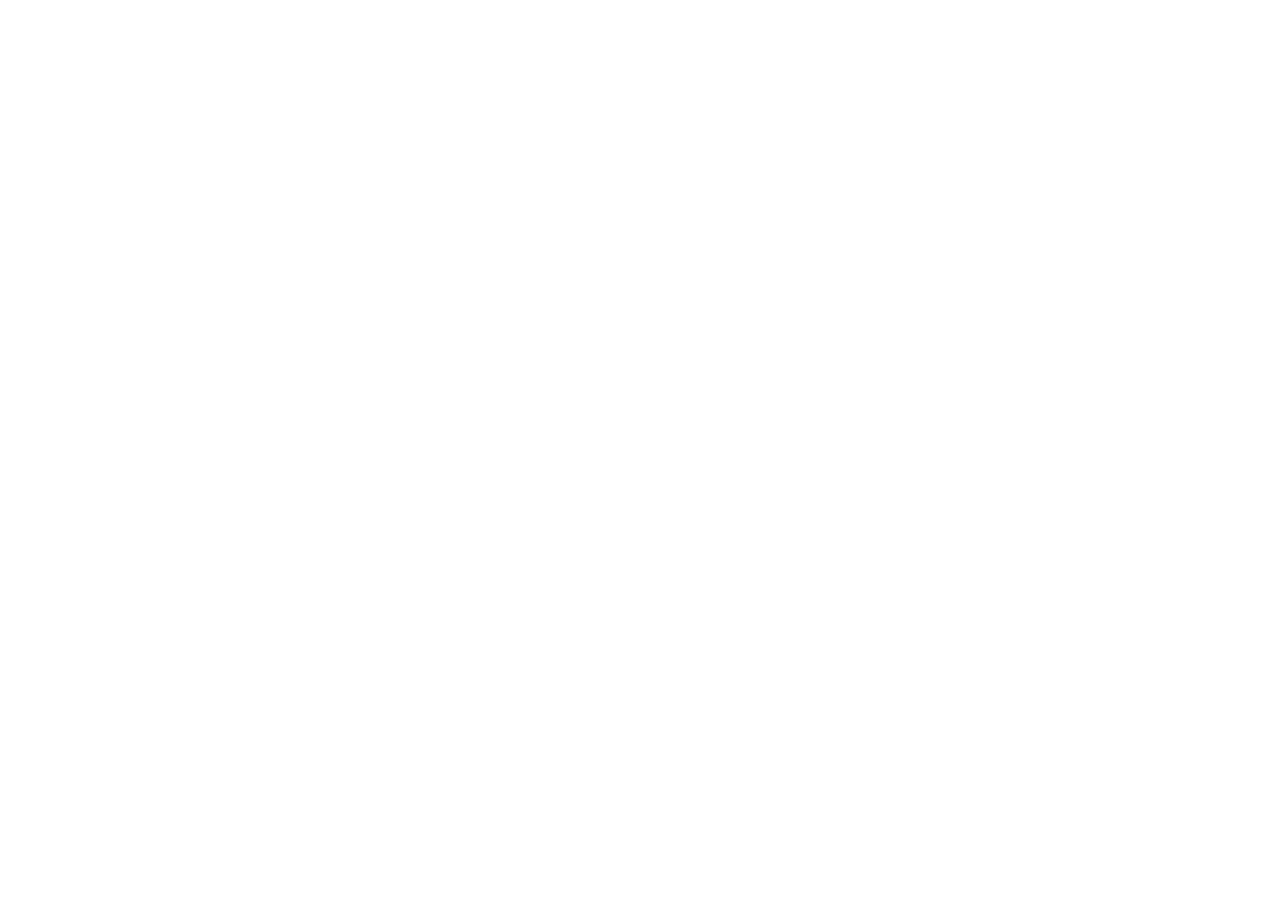
==== pagv02/index.html @ ffd913a5 "Add files via upload" ====
<!DOCTYPE html>
<html lang="pt-br">
  <head>
    <meta charset="utf-8">
    <meta name="viewport" content="width=device-width, initial-scale=1, shrink-to-fit=no">

    <link rel="stylesheet" href="https://stackpath.bootstrapcdn.com/bootstrap/4.1.3/css/bootstrap.min.css" integrity="sha384-MCw98/SFnGE8fJT3GXwEOngsV7Zt27NXFoaoApmYm81iuXoPkFOJwJ8ERdknLPMO" crossorigin="anonymous">
    
  
    <link href="https://fonts.googleapis.com/css2?family=Cabin:ital,wght@0,400;0,500;0,600;0,700;1,400;1,500;1,600;1,700&family=Dosis:wght@200;300;400;500;600;700;800&family=Oswald:wght@200;300;400;500;600;700&family=Signika:wght@300;400;500;600;700&display=swap" rel="stylesheet">

    <link rel="stylesheet" href="./assets/css/com.css">

    
    <!-- Título da Página -->
    <title>O Fim do Colesterol</title>
    <style>.items-center{align-items:center}.grid-cols-6{grid-template-columns: repeat(6, minmax(0, 1fr))}.grid-cols-5{ grid-template-columns: repeat(5, minmax(0, 1fr))}.grid-cols-4{grid-template-columns: repeat(4, minmax(0, 1fr))}.grid-cols-2{grid-template-columns: repeat(2, minmax(0, 1fr))}.grid-cols-3{grid-template-columns: repeat(3, minmax(0, 1fr))}.grid-cols-1{grid-template-columns: repeat(1, minmax(0, 1fr))}.grid{display:grid}.basis-1\/2{flex-basis:50%}.flex{display:flex}.gap-1{gap:4px}.gap-2{gap:8px}.gap-4{gap:16px}.gap-6{gap:24px}.gap-12{48px}.gap-24{gap:96px}.justify-center{justify-content:center}.basis-full{flex-basis:100%}html{scroll-behavior:smooth;-webkit-touch-callout:none;-webkit-user-select:none;-khtml-user-select:none;-moz-user-select:none;-ms-user-select:none;user-select:none;-webkit-tap-highlight-color:transparent}body,center,dd,del,div,dt,em,footer,h1,h2,h3,h4,h5,h6,i,iframe,img,p,q,s,small,span,strike,strong,sub,sup,table,tbody,td,tr,u{margin:-1px 0 0 0;padding:0;border:0;font-size:100%;font:inherit;vertical-align:baseline;font-family:Montserrat,sans-serif}.u{-moz-user-select:none;-webkit-user-select:none;cursor:default}table{border-collapse:collapse;border-spacing:0}body{line-height:1}body{background-color:#ffffff;overflow-x:hidden}iframe,img,svg{max-width:100%}h1,h1 b,h1 span,h2,h2 b,h2 span,h3,h3 b,h3 span{font-family:Montserrat,sans-serif}a{text-decoration:none;font-family:Montserrat,sans-serif}a.btn{font-family:Montserrat,sans-serif}em span.lg,em span.md,em span.sm{font-style:italic}@media (max-width:600px){.flex-large,.flex-small{margin-right:0!important;margin-bottom:16px}}.flexrow{display:flex;flex-direction:row;flex-wrap:wrap;align-items:center}.flex-large,.flex-small{flex-basis:100%}.flex-large:last-child,.flex-small:last-child{margin-right:0!important}@media (min-width:600px){.flex-small{flex:1;margin-bottom:0!important;padding-bottom:0!important}.flex-small.half{flex:0 0 calc(1 / 2 * 100%)}.flex-small.one-fifth{flex:0 0 calc(1 / 5 * 100%)}.flex-small.two-fifths{flex:0 0 calc(2 / 5 * 100%)}.flex-small.one-fourth{flex:0 0 calc(1 / 4 * 100%)}.flex-small.two-fourths{flex:0 0 calc(2 / 4 * 100%)}.flex-small.three-fourths{flex:0 0 calc(3 / 4 * 100%)}.flex-small.one-third{flex:0 0 calc(1 / 3 * 100%)}.flex-small.two-thirds{flex:0 0 calc(2 / 3 * 100%)}}@media (min-width:1000px){.flex-large{flex:1;margin-bottom:0}.flex-large.half{flex:0 0 calc(1 / 2 * 100%)}.flex-large.one-fifth{flex:0 0 calc(1 / 5 * 100%)}.flex-large.two-fifths{flex:0 0 calc(2 / 5 * 100%)}.flex-large.one-fourth,.flex-large.two-fourths{flex:0 0 calc(1 / 4 * 100%)}.flex-large.three-fourths{flex:0 0 calc(3 / 4 * 100%)}.flex-large.one-third{flex:0 0 calc(1 / 3 * 100%)}.flex-large.two-thirds{flex:0 0 calc(2 / 3 * 100%)}}@media (min-width:640px){.sm\:gap-1{gap:6px}.sm\:gap-2{gap:12px!important}.sm\:gap-4{gap:24px}.sm\:gap-6{gap:32px}.sm\:gap-12{gap:64px}.sm\:gap-24{gap:128px}.sm\:grid-cols-6{grid-template-columns:repeat(6,minmax(0,1fr))}.sm\:grid-cols-5{grid-template-columns:repeat(5,minmax(0,1fr))}.sm\:grid-cols-4{grid-template-columns:repeat(4,minmax(0,1fr))}.sm\:grid-cols-2{grid-template-columns:repeat(2,minmax(0,1fr))}.sm\:grid-cols-3{grid-template-columns:repeat(3,minmax(0,1fr))}.sm\:grid-cols-1{grid-template-columns:repeat(1,minmax(0,1fr))}}</style>
<script async src="js/fbevents.js"></script><script src="js/player.js" async></script></head>
<body>
<style>
.vlSQbN7751597 {display: none}
@media (max-width: 640px) {
html {overflow-x:hidden}
}
</style>
<style>.pulsing { animation-name: pulsing; animation-duration: 1s; animation-timing-function: ease-out; animation-iteration-count: infinite; } @keyframes pulsing { 0% { box-shadow: 0 0 0 0 #00dd00e1 } 80% { box-shadow: 0 0 0 12px #00ff1700 } }</style>
<div class="division-1660141853915__wrapper">
<style>
#division-1660141853915 {
position: relative;
padding: 1vh 20vw 1vh 20vw;
background-color: #0e8a0e;
}
@media (max-width:1200px) {
#division-1660141853915 {
padding: 0.75vh 15vw 0.75vh 15vw;
}
}
@media (max-width:600px) {
#division-1660141853915 {
padding: 0.75vh 0.75vw 0.75vh 0.75vw;
}
}
</style>
<div id="division-1660141853915" class="FlCQLH7348556">
<div class="headline-1660141877348JxPPzg">
<style>
.headline-1660141877348JxPPzg-element h1 {
font-size: 1.32vw;
text-align: center;
padding-top: 2vh;
padding-bottom: 2vh;
color: #ffffff;
line-height: 1.1;
font-weight: 500;
false
}
@media (max-width: 1200px) {
.headline-1660141877348JxPPzg-element h1 {
font-size: 1.80vw;
padding-top: 1.5vh;
padding-bottom: 1.5vh;
}
}
@media (max-width: 640px) {
.headline-1660141877348JxPPzg-element h1 {
font-size: 4.00vw;
padding-top: 1.5vh;
padding-bottom: 1.5vh;
text-align: center;
}
}
</style>
<div class="headline-1660141877348JxPPzg-element headline">
<h1>
Hoje, <span class="lg">sábado, 7 de janeiro de 2023</span> é o último dia para ver esse vídeo
</h1>
</div>
</div>
</div>
</div>
<div class="division-1658581343653__wrapper">
<style>
#division-1658581343653 {
position: relative;
padding: 3vh 20vw 1vh 20vw;
background-color: #0d0d0d;
}
@media (max-width:1200px) {
#division-1658581343653 {
padding: 2.25vh 15vw 0.75vh 15vw;
}
}
@media (max-width:600px) {
#division-1658581343653 {
padding: 1.5vh 0.75vw 0.75vh 0.75vw;
}
}
</style>
<div id="division-1658581343653" class="HIIzzF7348557">
<div class="headline-1658581343654lMpslJ">
<style>
.headline-1658581343654lMpslJ-element h1 {
font-size: 2.64vw;
text-align: center;
padding-top: 2vh;
padding-bottom: 4vh;
color: #ffffff;
line-height: 1.1;
font-weight: 400;
false
}
@media (max-width: 1200px) {
.headline-1658581343654lMpslJ-element h1 {
font-size: 4.00vw;
padding-top: 1.5vh;
padding-bottom: 3vh;
}
}
@media (max-width: 640px) {
.headline-1658581343654lMpslJ-element h1 {
font-size: 5.60vw;
padding-top: 1.5vh;
padding-bottom: 3vh;
text-align: center;
}
}
</style>
<div class="headline-1658581343654lMpslJ-element headline">
<h1>
DESCUBRA O MÉTODO DO <span style="color:#00dd00"><b>CAFÉ GREGO</b></span> QUE ESTÁ ACABANDO COM A <span style="color:#00dd00"><b>ENXAQUECA EM POUCOS MINUTOS</b></span>
</h1>
</div>
</div>
<style>
.video-1658581462028Iuugbk {
border: none;
box-shadow: 0 0 12px 6px rgba(38, 255, 0, 0.15);
border-radius: 0;
}
video.smartplayer-video {
border-radius: -4px !important;
}
</style>
<div class="video-1658581462028Iuugbk">
<div id="vid_63b9bd46bf78e2000a642459" style="position:relative;width:100%;padding: 56.25% 0 0;"><img id="thumb_63b9bd46bf78e2000a642459" src="images/thumbnail.jpg" style="position:absolute;top:0;left:0;width:100%;height:100%;object-fit:cover;display:block;"><div id="backdrop_63b9bd46bf78e2000a642459" style="position:absolute;top:0;width:100%;height:100%;-webkit-backdrop-filter:blur(5px);backdrop-filter:blur(5px);"></div></div><script type="text/javascript" id="scr_63b9bd46bf78e2000a642459">var s=document.createElement("script");s.src="https://scripts.converteai.net/0d23371c-271a-4ebf-8ad4-8cf6e4aae86b/players/63b9bd46bf78e2000a642459/player.js",s.async=!0,document.head.appendChild(s);</script>
</div>
<div class="description-16601419878686obxpN">
<style>
.description-16601419878686obxpN-element h3 {
font-size: 1.32vw;
text-align: center;
padding-top: 3vh;
padding-bottom: 2vh;
color: #ffffff;
line-height: 1.1;
font-weight: 400;
false
}
@media (max-width: 1200px) {
.description-16601419878686obxpN-element h3 {
font-size: 1.80vw;
padding-top: 2.25vh;
padding-bottom: 1.5vh;
}
}
@media (max-width: 640px) {
.description-16601419878686obxpN-element h3 {
font-size: 4.00vw;
padding-top: 2.25vh;
padding-bottom: 1.5vh;
text-align: center;
}
}
</style>
<div class="description-16601419878686obxpN-element ">
<h3>
<span class="xl"></span> pessoas estão assistindo esse vídeo com você
</h3>
</div>
</div>
<div class="button-16585815444510czNJj vlSQbN7751597">
<style>
.pulsing_16585815444510czNJj {
animation-name: pulsing_16585815444510czNJj;
animation-duration: 1s;
animation-timing-function: ease-out;
animation-iteration-count: infinite;
}
@keyframes pulsing_16585815444510czNJj {
0% {
box-shadow: 0 0 0 0 #00dd00e1
}
80% {
box-shadow: 0 0 0 12px #00dd0000
}
}
a.button-16585815444510czNJj-element {
background-color: #00dd00;
border-radius: 16px;
border: none;
color: #ffffff;
padding: 16px 32px 16px 32px;
font-weight: 600;
display: block;
width: fit-content;
text-align: center;
margin: 4vh auto 2vh auto;
font-size: 1.49vw;
box-sizing: border-box;
max-width: 100%;
}
@media (max-width: 1200px) {
a.button-16585815444510czNJj-element {
font-size: 1.69vw;
margin: 2.64vh auto 1.5vh auto
}
}
@media (max-width: 640px) {
a.button-16585815444510czNJj-element {
font-size: 3.94vw;
margin: 2vh auto 1vh auto
}
}
</style>
<a href="https://pay.kiwify.com.br/khrtekE" target="_self" class="btn button-16585815444510czNJj-element pulsing_16585815444510czNJj">
COMPRE AGORA!
</a>
</div>
</div>
</div>
<div class="division-yBeqqM3104098__wrapper">
<style>
#division-yBeqqM3104098 {
position: relative;
padding: 5vh 20vw 5vh 20vw;
background-color: #0d0d0d;
}
@media (max-width:1200px) {
#division-yBeqqM3104098 {
padding: 3.75vh 15vw 3.75vh 15vw;
}
}
@media (max-width:600px) {
#division-yBeqqM3104098 {
padding: 3.75vh 1.5vw 3.75vh 1.5vw;
}
}
</style>
<div id="division-yBeqqM3104098" class="EMoYlv7348558">
<div class="footer-pBmpic3094525">
<style>
.footer-pBmpic3094525-element {
text-align: center;
font-size: 1.20vw;
color: #ffffff;
}
.footer-pBmpic3094525-element a {
padding: 0 !important;
color: #ffffff !important;
}
@media (max-width:1200px) {
.footer-pBmpic3094525-element {
text-align: center;
font-size: 1.95vw;
color: #ffffff;
}
}
@media (max-width:640px) {
.footer-pBmpic3094525-element {
text-align: center;
font-size: 3.30vw;
color: #ffffff;
}
}
</style>
<footer class="footer-pBmpic3094525-element">
<p><strong>Copyright 2022 – PVS ®</strong></p>
<p style="margin-top:4px;">Todos os Direitos Reservados</p>
<div style="display:flex;align-items:center;justify-content:center;margin-top:24px;">
<a id="t" style="margin-right:12px" href="https://bemestarcomsaude.online//termos" target="_blank">
Termos de Uso
</a> <span style="margin-right:12px">·</span>
<a id="p" href="https://bemestarcomsaude.online//privacidade" target="_blank">
Privacidade
</a>
</div>
<p style="margin-top:24px;">
</p>
<script>
          const pr = window.location.href + "/privacidade",
            te = window.location.href + "/termos";
            document.getElementById("p").setAttribute("href", pr), document.getElementById("t").setAttribute("href", te);
</script>
</footer></div>
</div>
</div>
<!-- Meta Pixel Code -->
<script>
!function(f,b,e,v,n,t,s)
{if(f.fbq)return;n=f.fbq=function(){n.callMethod?
n.callMethod.apply(n,arguments):n.queue.push(arguments)};
if(!f._fbq)f._fbq=n;n.push=n;n.loaded=!0;n.version='2.0';
n.queue=[];t=b.createElement(e);t.async=!0;
t.src=v;s=b.getElementsByTagName(e)[0];
s.parentNode.insertBefore(t,s)}(window, document,'script',
'https://connect.facebook.net/en_US/fbevents.js');
fbq('init', '1520621515016413');
fbq('track', 'PageView');
</script>
<noscript><img height="1" width="1" style="display:none" src="https://www.facebook.com/tr?id=1520621515016413&amp;ev=PageView&amp;noscript=1"></noscript>
<!-- End Meta Pixel Code -->
<script src="js/vlSQbN7751597.js" charset="utf-8"></script>

</body></html>
---- pagv02/assets/css/com.css ----
@media (max-width: 768px) {
  .video-player {
    width: 100%;
    background: 0 0;
    
  }
  .video-player iframe {
    width: 100%;
    height: 100%;
    top: 0;
    margin: auto;

  }
  #frame {
    width: 100%;
    height: 100%;
    top: 0;
    margin: auto;
  }

  }
}

* {
  font-family: Comic Sans MS, sans-serif;

}

body {
  font-size: 15px;
  
}

.fb-comments {
  border: 1px solid #e9ebee;
  border-radius: 3px;
  padding: 0 15px;
  padding-bottom: 15px;
  margin: auto;
  position: relative;
  color: #4267b2;
}

.fb-comments-header {
  padding: 15px 0;
  border-bottom: 1px solid #e9ebee;
}

.fb-comments-header span {
  color: #000;
  font-weight: 700;
  font-size: 0.9em;
}

.fb-comments-comment {
  border: none;
  padding: 0;
  margin: 10px 0;
  width: 100%;
}

.fb-comments-reply-wrapper {
  margin-left: 60px;
  border-left: 1px dotted #e9ebee;
  padding-left: 5px;
}

tr,
td {
  border: none;
  margin: 0;
}

td {
  padding: 2.5px;
}

tr {
  padding: 2.5px 0;
}

.fb-comments-comment-img {
  vertical-align: top;
  width: 48px;
  padding-right: 5px;
}

.fb-comments-comment-img img {
  max-width: 48px;
  border-radius: 25px;
}

.fb-comments-comment-name {
  font-size: 0.85em;
}

.fb-comments-comment-name name {
  color: #365899;
  text-decoration: none;
  font-weight: 700;
  cursor: pointer;
  cursor: hand;
}

.fb-comments-comment-name name:hover {
  text-decoration: underline;
}

.fb-comments-comment-name occupation {
  color: #90949c;
}

.fb-comments-comment-text {
  font-size: 0.9em;
  color: #000;
  border-radius: 21px;
  background-color: #eaebef;
  padding: 10px 20px;
}

.fb-comments-comment-actions like,
.fb-comments-comment-actions reply {
  font-size: 0.75em;
  color: #4267b2;
  text-decoration: none;
  cursor: pointer;
  cursor: hand;
}

.fb-comments-comment-actions like.liked {
  color: #90949c;
}

.fb-comments-comment-actions like:hover,
.fb-comments-comment-actions reply:hover {
  text-decoration: underline;
}

.fb-comments-comment-actions likes {
  font-size: 13px;
  background: url(https://cloudcode.site/likes.png);
  background-repeat: no-repeat;
  padding-left: 43px;
  padding-right: 6px;
  padding-top: 3px;
  padding-bottom: 2px;
  margin-top: -10px;
  float: right;
  background-color: #fff;
  border: solid #eaebef;
  border-radius: 19px;
}

.fb-comments-comment-actions date {
  font-size: 0.75em;
  color: #90949c;
  text-decoration: none;
  cursor: pointer;
  cursor: hand;
}

.fb-comments-comment-actions date:hover {
  text-decoration: underline;
}

.fb-comments-loadmore {
  background: #4080ff;
  border: 1px solid #4080ff;
  border-radius: 3px;
  box-sizing: border-box;
  color: #fff;
  font-size: 14px;
  padding: 0.875em;
  text-shadow: none;
  width: 100%;
  font-weight: 700;
  cursor: hand;
  cursor: pointer;
}

.fb-reply-input {
  border: 1px solid lightgrey;
  border-radius: 3px;
  width: 100%;
  padding: 5px 7.5px;
  font-size: 0.75em;
  color: #000;
  outline: none;
}

.fb-reply-input:hover,
.fb-reply-button:hover {
  outline: none;
}

.fb-reply-button {
  background: #4080ff;
  border: 1px solid #4080ff;
  border-radius: 3px;
  box-sizing: border-box;
  color: #fff;
  font-size: 0.75em;
  padding: 5px 7.5px;
  text-shadow: none;
  width: 100%;
  font-weight: 700;
  cursor: hand;
  cursor: pointer;
  outline: none;
}

.bbtn {
  width: 100%;
  max-width: 449px;
}

@media (max-width: 768px) {
  .video-player {
    margin-top: 0 !important;
  }
}

.a-btn {
      text-decoration: none;
      -webkit-font-smoothing: antialiased;
      margin: 0;
      border: 0; 
      font: inherit; 
      vertical-align: baseline;
      color: #262322; 
      outline: 0; 
      line-height: 1; 
      text-align: center; 
      position:relative!important; display: inline-block!important;
      top: 30px;
      border-style: solid; 
      width: 60%; padding-left: 0!important; padding-right: 0!important; 
      margin-bottom: 10px; 
      padding: 15px 44px; border-color: #262322; border-width: 0px; 
      border-radius: 1000px; 
      background: linear-gradient(to bottom, #ed704a 40%, #c24e2b 100%); 
      box-shadow: 0px 1px 1px 0px rgba(0,0,0,0.5); 
      text-decoration: none!important;
    }
    .span-btn {
      text-decoration: none;
      -webkit-font-smoothing: antialiased; 
      text-align: center;
      margin: 0; 
      border: 0; 
      font: inherit;
      vertical-align: baseline;
      display: block; 
      position: relative; 
      z-index: 1; 
      padding: 0 15px; 
      white-space: normal; 
      font-size: 40px;
      color: #ffffff; 
      font-family: Swis721 BlkCn BT; 
      font-weight: bold; 
      
      
      text-decoration: none;
    }
    .my-5{
      position: relative;
      left: 15px;
      top: 330px;
    }
    .text-white {
     position: relative;
     left: 35px;
     top: 145px;
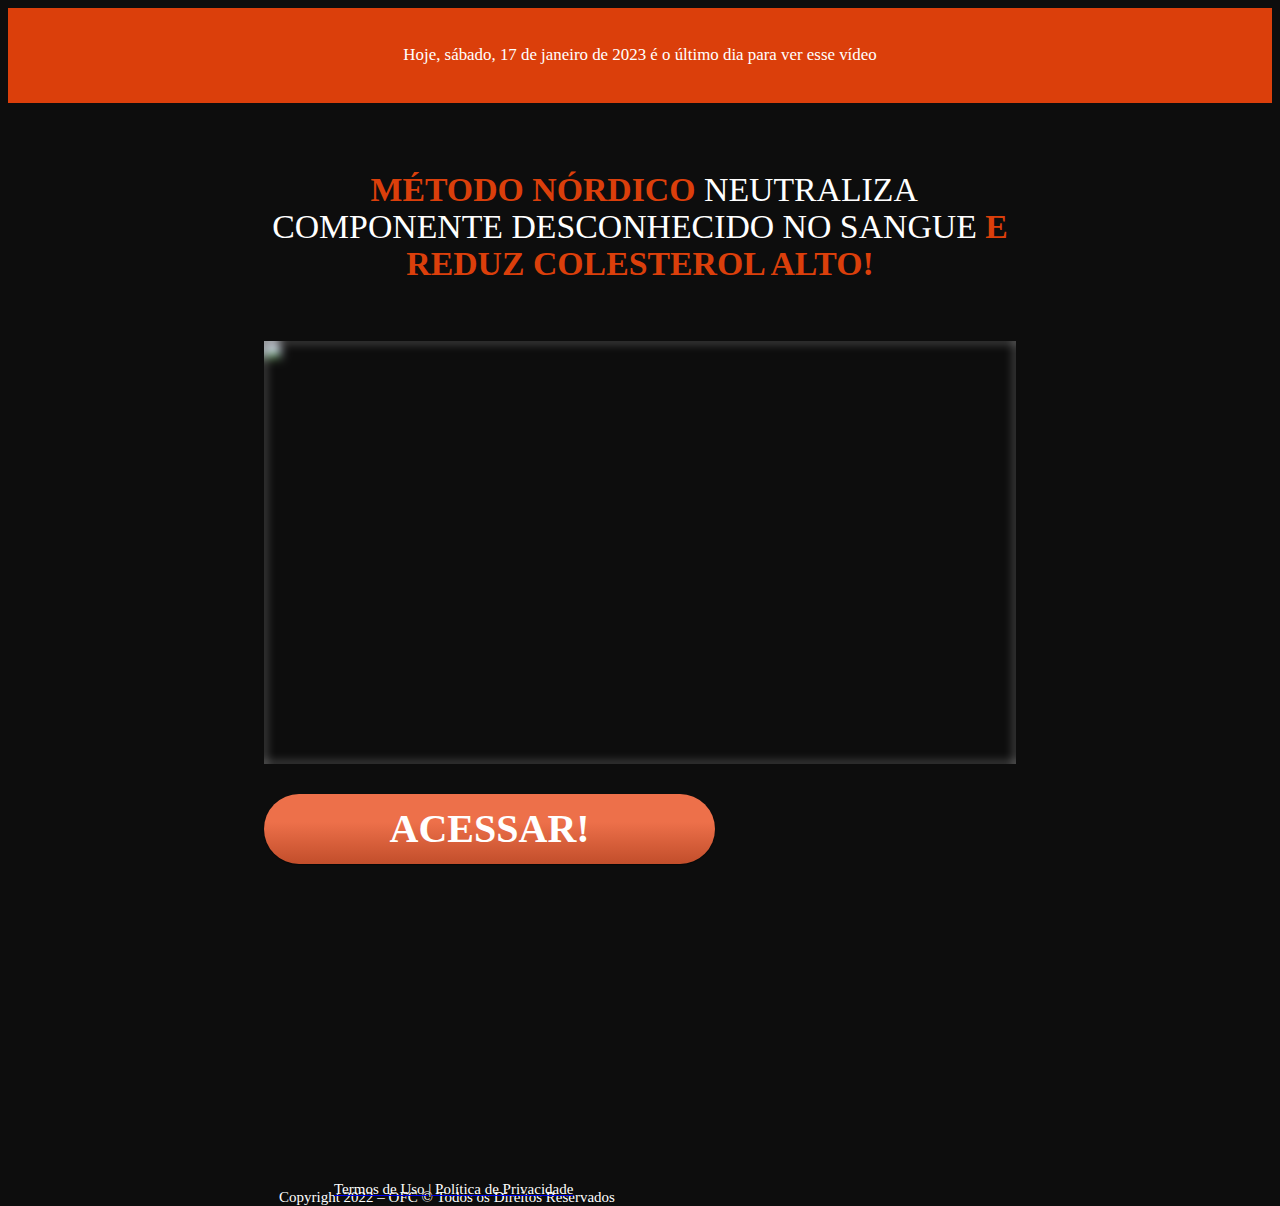
==== commit 1536dae9: "Add files via upload" ====
--- a/pagv02/index.html
+++ b/pagv02/index.html
@@ -14,8 +14,32 @@
     
     <!-- Título da Página -->
     <title>O Fim do Colesterol</title>
-    <style>.items-center{align-items:center}.grid-cols-6{grid-template-columns: repeat(6, minmax(0, 1fr))}.grid-cols-5{ grid-template-columns: repeat(5, minmax(0, 1fr))}.grid-cols-4{grid-template-columns: repeat(4, minmax(0, 1fr))}.grid-cols-2{grid-template-columns: repeat(2, minmax(0, 1fr))}.grid-cols-3{grid-template-columns: repeat(3, minmax(0, 1fr))}.grid-cols-1{grid-template-columns: repeat(1, minmax(0, 1fr))}.grid{display:grid}.basis-1\/2{flex-basis:50%}.flex{display:flex}.gap-1{gap:4px}.gap-2{gap:8px}.gap-4{gap:16px}.gap-6{gap:24px}.gap-12{48px}.gap-24{gap:96px}.justify-center{justify-content:center}.basis-full{flex-basis:100%}html{scroll-behavior:smooth;-webkit-touch-callout:none;-webkit-user-select:none;-khtml-user-select:none;-moz-user-select:none;-ms-user-select:none;user-select:none;-webkit-tap-highlight-color:transparent}body,center,dd,del,div,dt,em,footer,h1,h2,h3,h4,h5,h6,i,iframe,img,p,q,s,small,span,strike,strong,sub,sup,table,tbody,td,tr,u{margin:-1px 0 0 0;padding:0;border:0;font-size:100%;font:inherit;vertical-align:baseline;font-family:Montserrat,sans-serif}.u{-moz-user-select:none;-webkit-user-select:none;cursor:default}table{border-collapse:collapse;border-spacing:0}body{line-height:1}body{background-color:#ffffff;overflow-x:hidden}iframe,img,svg{max-width:100%}h1,h1 b,h1 span,h2,h2 b,h2 span,h3,h3 b,h3 span{font-family:Montserrat,sans-serif}a{text-decoration:none;font-family:Montserrat,sans-serif}a.btn{font-family:Montserrat,sans-serif}em span.lg,em span.md,em span.sm{font-style:italic}@media (max-width:600px){.flex-large,.flex-small{margin-right:0!important;margin-bottom:16px}}.flexrow{display:flex;flex-direction:row;flex-wrap:wrap;align-items:center}.flex-large,.flex-small{flex-basis:100%}.flex-large:last-child,.flex-small:last-child{margin-right:0!important}@media (min-width:600px){.flex-small{flex:1;margin-bottom:0!important;padding-bottom:0!important}.flex-small.half{flex:0 0 calc(1 / 2 * 100%)}.flex-small.one-fifth{flex:0 0 calc(1 / 5 * 100%)}.flex-small.two-fifths{flex:0 0 calc(2 / 5 * 100%)}.flex-small.one-fourth{flex:0 0 calc(1 / 4 * 100%)}.flex-small.two-fourths{flex:0 0 calc(2 / 4 * 100%)}.flex-small.three-fourths{flex:0 0 calc(3 / 4 * 100%)}.flex-small.one-third{flex:0 0 calc(1 / 3 * 100%)}.flex-small.two-thirds{flex:0 0 calc(2 / 3 * 100%)}}@media (min-width:1000px){.flex-large{flex:1;margin-bottom:0}.flex-large.half{flex:0 0 calc(1 / 2 * 100%)}.flex-large.one-fifth{flex:0 0 calc(1 / 5 * 100%)}.flex-large.two-fifths{flex:0 0 calc(2 / 5 * 100%)}.flex-large.one-fourth,.flex-large.two-fourths{flex:0 0 calc(1 / 4 * 100%)}.flex-large.three-fourths{flex:0 0 calc(3 / 4 * 100%)}.flex-large.one-third{flex:0 0 calc(1 / 3 * 100%)}.flex-large.two-thirds{flex:0 0 calc(2 / 3 * 100%)}}@media (min-width:640px){.sm\:gap-1{gap:6px}.sm\:gap-2{gap:12px!important}.sm\:gap-4{gap:24px}.sm\:gap-6{gap:32px}.sm\:gap-12{gap:64px}.sm\:gap-24{gap:128px}.sm\:grid-cols-6{grid-template-columns:repeat(6,minmax(0,1fr))}.sm\:grid-cols-5{grid-template-columns:repeat(5,minmax(0,1fr))}.sm\:grid-cols-4{grid-template-columns:repeat(4,minmax(0,1fr))}.sm\:grid-cols-2{grid-template-columns:repeat(2,minmax(0,1fr))}.sm\:grid-cols-3{grid-template-columns:repeat(3,minmax(0,1fr))}.sm\:grid-cols-1{grid-template-columns:repeat(1,minmax(0,1fr))}}</style>
-<script async src="js/fbevents.js"></script><script src="js/player.js" async></script></head>
+    <style type="text/css">
+      body {
+        color: white;
+        background-image: url("./assets/img/b.jpg");
+        background-color: rgba(0, 0, 0, 0.95);
+        background-position: center;
+        background-size: cover;
+        background-attachment: fixed;
+        background-blend-mode: darken;
+
+      }
+    </style>
+    
+<!-- Google tag (gtag.js) -->
+<script async src="https://www.googletagmanager.com/gtag/js?id=AW-11034423248"></script>
+<script async src="https://www.googletagmanager.com/gtag/js?id=G-712C9X8FMY"></script>
+<script>
+  window.dataLayer = window.dataLayer || [];
+  function gtag(){dataLayer.push(arguments);}
+  gtag('js', new Date());
+
+  gtag('config', 'AW-11034423248');
+  gtag('config', 'G-712C9X8FMY');
+</script>
+<!-- End Google Tag Manager (noscript) -->
+</head>
 <body>
 <style>
 .vlSQbN7751597 {display: none}
@@ -29,7 +53,7 @@
 #division-1660141853915 {
 position: relative;
 padding: 1vh 20vw 1vh 20vw;
-background-color: #0e8a0e;
+background-color: #db3f0b;
 }
 @media (max-width:1200px) {
 #division-1660141853915 {
@@ -73,7 +97,7 @@
 </style>
 <div class="headline-1660141877348JxPPzg-element headline">
 <h1>
-Hoje, <span class="lg">sábado, 7 de janeiro de 2023</span> é o último dia para ver esse vídeo
+Hoje, <span class="lg">sábado, 17 de janeiro de 2023</span> é o último dia para ver esse vídeo
 </h1>
 </div>
 </div>
@@ -127,189 +151,52 @@
 }
 </style>
 <div class="headline-1658581343654lMpslJ-element headline">
-<h1>
-DESCUBRA O MÉTODO DO <span style="color:#00dd00"><b>CAFÉ GREGO</b></span> QUE ESTÁ ACABANDO COM A <span style="color:#00dd00"><b>ENXAQUECA EM POUCOS MINUTOS</b></span>
+<h1> <span style="color:#db3f0b"><b>MÉTODO NÓRDICO</b></span> NEUTRALIZA COMPONENTE DESCONHECIDO NO SANGUE <span style="color:#db3f0b"><b>E REDUZ COLESTEROL ALTO!</b></span>
 </h1>
 </div>
 </div>
 <style>
 .video-1658581462028Iuugbk {
 border: none;
-box-shadow: 0 0 12px 6px rgba(38, 255, 0, 0.15);
+box-shadow: 0 0 12px 6px rgba(196,102,71,1.000);
 border-radius: 0;
 }
 video.smartplayer-video {
 border-radius: -4px !important;
 }
 </style>
-<div class="video-1658581462028Iuugbk">
-<div id="vid_63b9bd46bf78e2000a642459" style="position:relative;width:100%;padding: 56.25% 0 0;"><img id="thumb_63b9bd46bf78e2000a642459" src="images/thumbnail.jpg" style="position:absolute;top:0;left:0;width:100%;height:100%;object-fit:cover;display:block;"><div id="backdrop_63b9bd46bf78e2000a642459" style="position:absolute;top:0;width:100%;height:100%;-webkit-backdrop-filter:blur(5px);backdrop-filter:blur(5px);"></div></div><script type="text/javascript" id="scr_63b9bd46bf78e2000a642459">var s=document.createElement("script");s.src="https://scripts.converteai.net/0d23371c-271a-4ebf-8ad4-8cf6e4aae86b/players/63b9bd46bf78e2000a642459/player.js",s.async=!0,document.head.appendChild(s);</script>
-</div>
-<div class="description-16601419878686obxpN">
-<style>
-.description-16601419878686obxpN-element h3 {
-font-size: 1.32vw;
-text-align: center;
-padding-top: 3vh;
-padding-bottom: 2vh;
-color: #ffffff;
-line-height: 1.1;
-font-weight: 400;
-false
-}
-@media (max-width: 1200px) {
-.description-16601419878686obxpN-element h3 {
-font-size: 1.80vw;
-padding-top: 2.25vh;
-padding-bottom: 1.5vh;
-}
-}
-@media (max-width: 640px) {
-.description-16601419878686obxpN-element h3 {
-font-size: 4.00vw;
-padding-top: 2.25vh;
-padding-bottom: 1.5vh;
-text-align: center;
-}
-}
-</style>
-<div class="description-16601419878686obxpN-element ">
-<h3>
-<span class="xl"></span> pessoas estão assistindo esse vídeo com você
-</h3>
-</div>
-</div>
-<div class="button-16585815444510czNJj vlSQbN7751597">
-<style>
-.pulsing_16585815444510czNJj {
-animation-name: pulsing_16585815444510czNJj;
-animation-duration: 1s;
-animation-timing-function: ease-out;
-animation-iteration-count: infinite;
-}
-@keyframes pulsing_16585815444510czNJj {
-0% {
-box-shadow: 0 0 0 0 #00dd00e1
-}
-80% {
-box-shadow: 0 0 0 12px #00dd0000
-}
-}
-a.button-16585815444510czNJj-element {
-background-color: #00dd00;
-border-radius: 16px;
-border: none;
-color: #ffffff;
-padding: 16px 32px 16px 32px;
-font-weight: 600;
-display: block;
-width: fit-content;
-text-align: center;
-margin: 4vh auto 2vh auto;
-font-size: 1.49vw;
-box-sizing: border-box;
-max-width: 100%;
-}
-@media (max-width: 1200px) {
-a.button-16585815444510czNJj-element {
-font-size: 1.69vw;
-margin: 2.64vh auto 1.5vh auto
-}
-}
-@media (max-width: 640px) {
-a.button-16585815444510czNJj-element {
-font-size: 3.94vw;
-margin: 2vh auto 1vh auto
-}
-}
-</style>
-<a href="https://pay.kiwify.com.br/khrtekE" target="_self" class="btn button-16585815444510czNJj-element pulsing_16585815444510czNJj">
-COMPRE AGORA!
-</a>
-</div>
-</div>
-</div>
-<div class="division-yBeqqM3104098__wrapper">
-<style>
-#division-yBeqqM3104098 {
-position: relative;
-padding: 5vh 20vw 5vh 20vw;
-background-color: #0d0d0d;
-}
-@media (max-width:1200px) {
-#division-yBeqqM3104098 {
-padding: 3.75vh 15vw 3.75vh 15vw;
-}
-}
-@media (max-width:600px) {
-#division-yBeqqM3104098 {
-padding: 3.75vh 1.5vw 3.75vh 1.5vw;
-}
-}
-</style>
-<div id="division-yBeqqM3104098" class="EMoYlv7348558">
-<div class="footer-pBmpic3094525">
-<style>
-.footer-pBmpic3094525-element {
-text-align: center;
-font-size: 1.20vw;
-color: #ffffff;
-}
-.footer-pBmpic3094525-element a {
-padding: 0 !important;
-color: #ffffff !important;
-}
-@media (max-width:1200px) {
-.footer-pBmpic3094525-element {
-text-align: center;
-font-size: 1.95vw;
-color: #ffffff;
-}
-}
-@media (max-width:640px) {
-.footer-pBmpic3094525-element {
-text-align: center;
-font-size: 3.30vw;
-color: #ffffff;
-}
-}
-</style>
-<footer class="footer-pBmpic3094525-element">
-<p><strong>Copyright 2022 – PVS ®</strong></p>
-<p style="margin-top:4px;">Todos os Direitos Reservados</p>
-<div style="display:flex;align-items:center;justify-content:center;margin-top:24px;">
-<a id="t" style="margin-right:12px" href="https://bemestarcomsaude.online//termos" target="_blank">
-Termos de Uso
-</a> <span style="margin-right:12px">·</span>
-<a id="p" href="https://bemestarcomsaude.online//privacidade" target="_blank">
-Privacidade
-</a>
-</div>
-<p style="margin-top:24px;">
-</p>
-<script>
-          const pr = window.location.href + "/privacidade",
-            te = window.location.href + "/termos";
-            document.getElementById("p").setAttribute("href", pr), document.getElementById("t").setAttribute("href", te);
-</script>
-</footer></div>
-</div>
-</div>
-<!-- Meta Pixel Code -->
-<script>
-!function(f,b,e,v,n,t,s)
-{if(f.fbq)return;n=f.fbq=function(){n.callMethod?
-n.callMethod.apply(n,arguments):n.queue.push(arguments)};
-if(!f._fbq)f._fbq=n;n.push=n;n.loaded=!0;n.version='2.0';
-n.queue=[];t=b.createElement(e);t.async=!0;
-t.src=v;s=b.getElementsByTagName(e)[0];
-s.parentNode.insertBefore(t,s)}(window, document,'script',
-'https://connect.facebook.net/en_US/fbevents.js');
-fbq('init', '1520621515016413');
-fbq('track', 'PageView');
-</script>
-<noscript><img height="1" width="1" style="display:none" src="https://www.facebook.com/tr?id=1520621515016413&amp;ev=PageView&amp;noscript=1"></noscript>
-<!-- End Meta Pixel Code -->
-<script src="js/vlSQbN7751597.js" charset="utf-8"></script>
-
-</body></html>+          
+            <!-- VSL -->
+         <div id="vid_63c0f77ca8523200087a3078" style="position:relative;width:100%;padding: 56.25% 0 0;"><img id="thumb_63c0f77ca8523200087a3078" src="https://images.converteai.net/b4d90a82-9f30-4236-83e0-7584de473f25/players/63c0f77ca8523200087a3078/thumbnail.jpg" style="position:absolute;top:0;left:0;width:100%;height:100%;object-fit:cover;display:block;"><div id="backdrop_63c0f77ca8523200087a3078" style="position:absolute;top:0;width:100%;height:100%;-webkit-backdrop-filter:blur(5px);backdrop-filter:blur(5px);"></div></div><script type="text/javascript" id="scr_63c0f77ca8523200087a3078">var s=document.createElement("script");s.src="https://scripts.converteai.net/b4d90a82-9f30-4236-83e0-7584de473f25/players/63c0f77ca8523200087a3078/player.js",s.async=!0,document.head.appendChild(s);</script>
+
+          
+              <!-- Botão -->
+            <div id="cta1" class="mt-4 d-none">
+              <a href="https://pay.kiwify.com.br/LOrFzJH" class="a-btn" style="text-decoration: none;">
+                <span class="span-btn">ACESSAR!</span>
+              </a>
+            </div>
+              
+              <p class="my-5"><font color="white">Copyright 2022 – OFC © Todos os Direitos Reservados</font></p>
+              
+           
+           
+
+            <!-- Termos de Uso e Política de Privacidade -->
+            <div class="text-white"><a href="termos.html" class="text-white"> <font color="white">Termos de Uso |</font></a><a href="privacidade.html" class="text-white"><font color="white"> Política de Privacidade</font></a></div>
+          </div>
+        </div>
+      </div>
+
+    </header>
+
+    <script type="text/javascript">
+      setTimeout(() => {document.getElementById("cta1").classList.remove("d-none")}, 63000000); // temporização da Call to Action (em milissegundos)
+    </script>
+
+    <script src="https://code.jquery.com/jquery-3.3.1.slim.min.js" integrity="sha384-q8i/X+965DzO0rT7abK41JStQIAqVgRVzpbzo5smXKp4YfRvH+8abtTE1Pi6jizo" crossorigin="anonymous"></script>
+    <script src="https://cdnjs.cloudflare.com/ajax/libs/popper.js/1.14.3/umd/popper.min.js" integrity="sha384-ZMP7rVo3mIykV+2+9J3UJ46jBk0WLaUAdn689aCwoqbBJiSnjAK/l8WvCWPIPm49" crossorigin="anonymous"></script>
+    <script src="https://stackpath.bootstrapcdn.com/bootstrap/4.1.3/js/bootstrap.min.js" integrity="sha384-ChfqqxuZUCnJSK3+MXmPNIyE6ZbWh2IMqE241rYiqJxyMiZ6OW/JmZQ5stwEULTy" crossorigin="anonymous"></script>
+    <script src="./assets/js/com.js"></script>
+  </body>
+</html>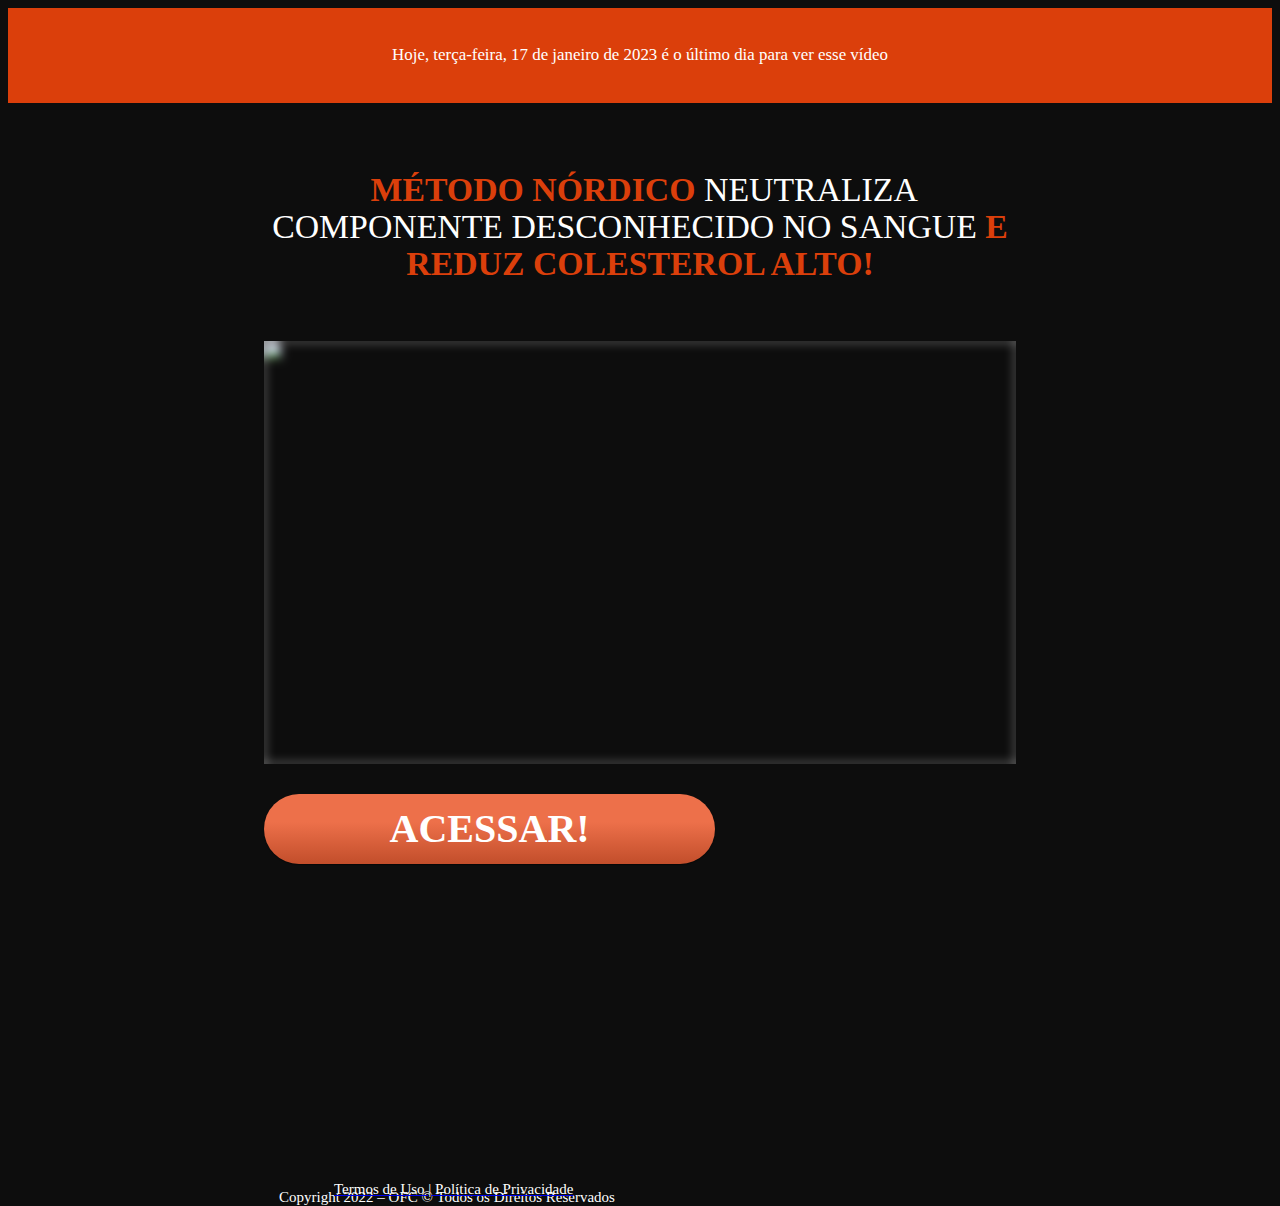
==== commit 86ce48ae: "Update index.html" ====
--- a/pagv02/index.html
+++ b/pagv02/index.html
@@ -97,7 +97,7 @@
 </style>
 <div class="headline-1660141877348JxPPzg-element headline">
 <h1>
-Hoje, <span class="lg">sábado, 17 de janeiro de 2023</span> é o último dia para ver esse vídeo
+Hoje, <span class="lg">terça-feira, 17 de janeiro de 2023</span> é o último dia para ver esse vídeo
 </h1>
 </div>
 </div>
@@ -199,4 +199,4 @@
     <script src="https://stackpath.bootstrapcdn.com/bootstrap/4.1.3/js/bootstrap.min.js" integrity="sha384-ChfqqxuZUCnJSK3+MXmPNIyE6ZbWh2IMqE241rYiqJxyMiZ6OW/JmZQ5stwEULTy" crossorigin="anonymous"></script>
     <script src="./assets/js/com.js"></script>
   </body>
-</html>+</html>
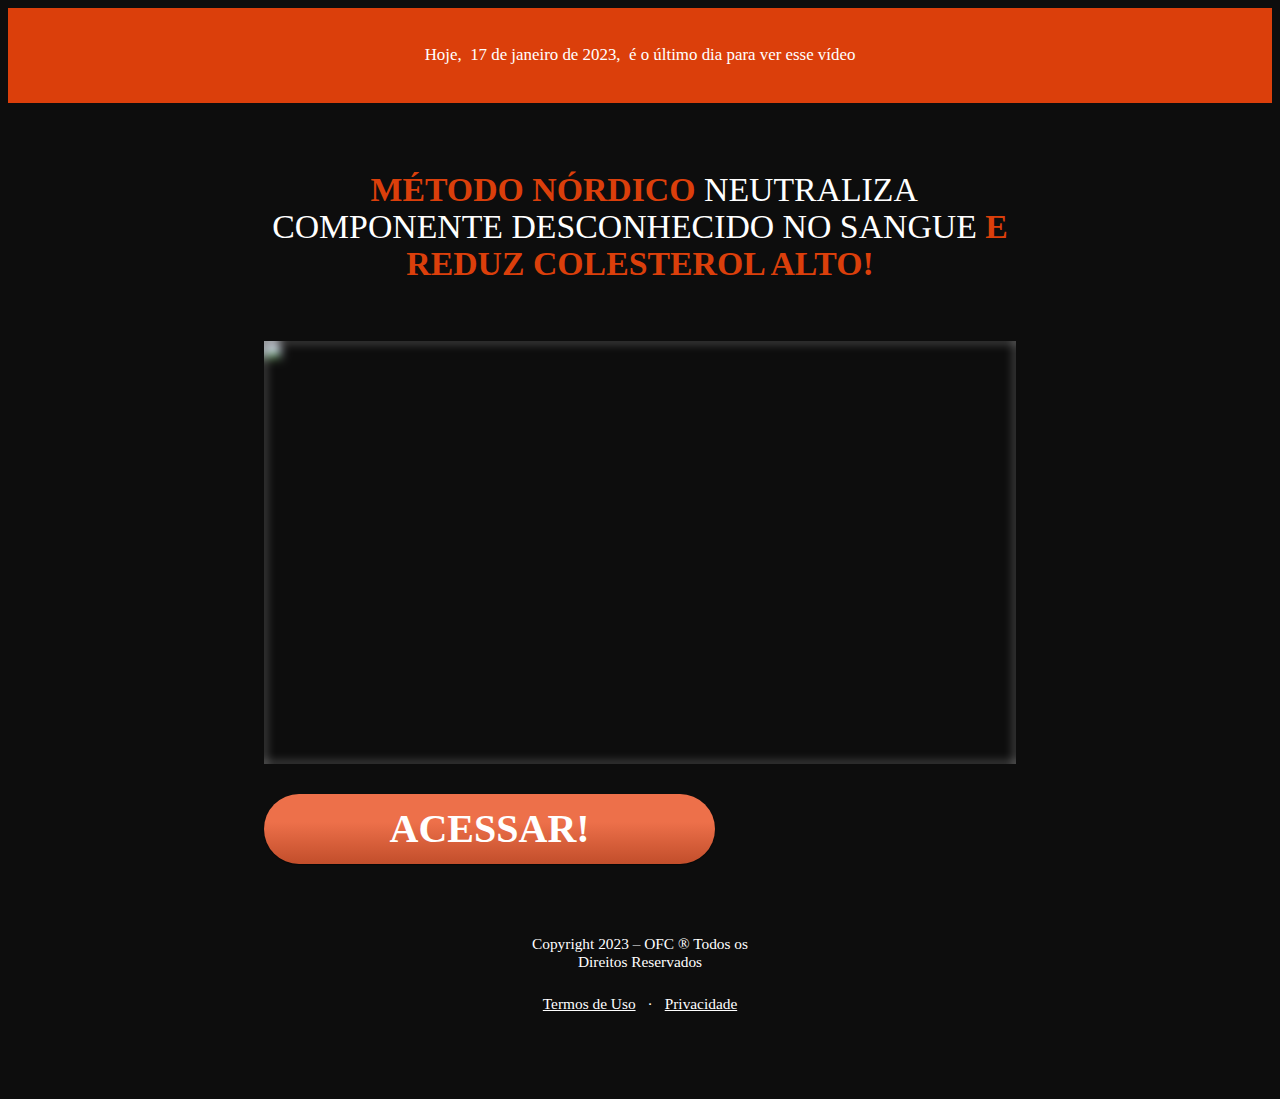
==== commit 77ce0355: "Add files via upload" ====
--- a/pagv02/index.html
+++ b/pagv02/index.html
@@ -97,7 +97,7 @@
 </style>
 <div class="headline-1660141877348JxPPzg-element headline">
 <h1>
-Hoje, <span class="lg">terça-feira, 17 de janeiro de 2023</span> é o último dia para ver esse vídeo
+Hoje, <span class="lg"> 17 de janeiro de 2023,</span>  é o último dia para ver esse vídeo
 </h1>
 </div>
 </div>
@@ -155,43 +155,111 @@
 </h1>
 </div>
 </div>
-<style>
-.video-1658581462028Iuugbk {
-border: none;
-box-shadow: 0 0 12px 6px rgba(196,102,71,1.000);
-border-radius: 0;
-}
-video.smartplayer-video {
-border-radius: -4px !important;
-}
-</style>
-          
+
+           
             <!-- VSL -->
          <div id="vid_63c0f77ca8523200087a3078" style="position:relative;width:100%;padding: 56.25% 0 0;"><img id="thumb_63c0f77ca8523200087a3078" src="https://images.converteai.net/b4d90a82-9f30-4236-83e0-7584de473f25/players/63c0f77ca8523200087a3078/thumbnail.jpg" style="position:absolute;top:0;left:0;width:100%;height:100%;object-fit:cover;display:block;"><div id="backdrop_63c0f77ca8523200087a3078" style="position:absolute;top:0;width:100%;height:100%;-webkit-backdrop-filter:blur(5px);backdrop-filter:blur(5px);"></div></div><script type="text/javascript" id="scr_63c0f77ca8523200087a3078">var s=document.createElement("script");s.src="https://scripts.converteai.net/b4d90a82-9f30-4236-83e0-7584de473f25/players/63c0f77ca8523200087a3078/player.js",s.async=!0,document.head.appendChild(s);</script>
 
-          
-              <!-- Botão -->
+
+            
+
+            <!-- Botão -->
             <div id="cta1" class="mt-4 d-none">
               <a href="https://pay.kiwify.com.br/LOrFzJH" class="a-btn" style="text-decoration: none;">
                 <span class="span-btn">ACESSAR!</span>
               </a>
             </div>
               
-              <p class="my-5"><font color="white">Copyright 2022 – OFC © Todos os Direitos Reservados</font></p>
+              <p class="my-5">!
+              
+        </p>
               
            
            
 
-            <!-- Termos de Uso e Política de Privacidade -->
-            <div class="text-white"><a href="termos.html" class="text-white"> <font color="white">Termos de Uso |</font></a><a href="privacidade.html" class="text-white"><font color="white"> Política de Privacidade</font></a></div>
-          </div>
-        </div>
-      </div>
+            <style>
+#division-yBeqqM3104098 {
+position: relative;
+padding: 5vh 20vw 5vh 20vw;
+background-color: #0d0d0d;
+}
+@media (max-width:1200px) {
+#division-yBeqqM3104098 {
+padding: 3.75vh 15vw 3.75vh 15vw;
+}
+}
+@media (max-width:600px) {
+#division-yBeqqM3104098 {
+padding: 3.75vh 1.5vw 3.75vh 1.5vw;
+}
+}
+</style>
+<div id="division-yBeqqM3104098" class="EMoYlv7348558">
+<div class="footer-pBmpic3094525">
+<style>
+.footer-pBmpic3094525-element {
+text-align: center;
+font-size: 1.20vw;
+color: #ffffff;
+}
+.footer-pBmpic3094525-element a {
+padding: 0 !important;
+color: #ffffff !important;
+}
+@media (max-width:1200px) {
+.footer-pBmpic3094525-element {
+text-align: center;
+font-size: 1.95vw;
+color: #ffffff;
+}
+}
+@media (max-width:640px) {
+.footer-pBmpic3094525-element {
+text-align: center;
+font-size: 3.30vw;
+color: #ffffff;
+}
+}
+</style>
+<footer class="footer-pBmpic3094525-element">
+<p>Copyright 2023 – OFC ® Todos os Direitos Reservados</p>
+<div style="display:flex;align-items:center;justify-content:center;margin-top:24px;">
+<a id="t" style="margin-right:12px" href="https://ofimdocolesterol.site/termos/" target="_blank">
+Termos de Uso
+</a> <span style="margin-right:12px">·</span>
+<a id="p" href="https://ofimdocolesterol.site/privacidade/" target="_blank">
+Privacidade
+</a>
+</div>
+<p style="margin-top:24px;">
+</p>
+<script>
+          const pr = window.location.href + "/privacidade",
+            te = window.location.href + "/termos";
+            document.getElementById("p").setAttribute("href", pr), document.getElementById("t").setAttribute("href", te);
+</script>
+</footer></div>
+</div>
+</div>
+<!-- Meta Pixel Code -->
+<script>
+!function(f,b,e,v,n,t,s)
+{if(f.fbq)return;n=f.fbq=function(){n.callMethod?
+n.callMethod.apply(n,arguments):n.queue.push(arguments)};
+if(!f._fbq)f._fbq=n;n.push=n;n.loaded=!0;n.version='2.0';
+n.queue=[];t=b.createElement(e);t.async=!0;
+t.src=v;s=b.getElementsByTagName(e)[0];
+s.parentNode.insertBefore(t,s)}(window, document,'script',
+'https://connect.facebook.net/en_US/fbevents.js');
+fbq('init', '1520621515016413');
+fbq('track', 'PageView');
+</script>
+<noscript><img height="1" width="1" style="display:none" src="https://www.facebook.com/tr?id=1520621515016413&amp;ev=PageView&amp;noscript=1"></noscript>
 
     </header>
 
     <script type="text/javascript">
-      setTimeout(() => {document.getElementById("cta1").classList.remove("d-none")}, 63000000); // temporização da Call to Action (em milissegundos)
+      setTimeout(() => {document.getElementById("cta1").classList.remove("d-none")}, 600000000); // temporização da Call to Action (em milissegundos)
     </script>
 
     <script src="https://code.jquery.com/jquery-3.3.1.slim.min.js" integrity="sha384-q8i/X+965DzO0rT7abK41JStQIAqVgRVzpbzo5smXKp4YfRvH+8abtTE1Pi6jizo" crossorigin="anonymous"></script>
@@ -199,4 +267,4 @@
     <script src="https://stackpath.bootstrapcdn.com/bootstrap/4.1.3/js/bootstrap.min.js" integrity="sha384-ChfqqxuZUCnJSK3+MXmPNIyE6ZbWh2IMqE241rYiqJxyMiZ6OW/JmZQ5stwEULTy" crossorigin="anonymous"></script>
     <script src="./assets/js/com.js"></script>
   </body>
-</html>
+</html>--- a/pagv02/assets/css/com.css
+++ b/pagv02/assets/css/com.css
@@ -27,7 +27,7 @@
 }
 
 body {
-  font-size: 15px;
+  font-size: 10px;
   
 }
 
@@ -265,12 +265,11 @@
     }
     .my-5{
       position: relative;
-      left: 15px;
-      top: 330px;
+      top: 110px;
     }
     .text-white {
      position: relative;
-     left: 35px;
-     top: 145px;
-
- +     left: 20px;
+     top: 55px;
+   
+  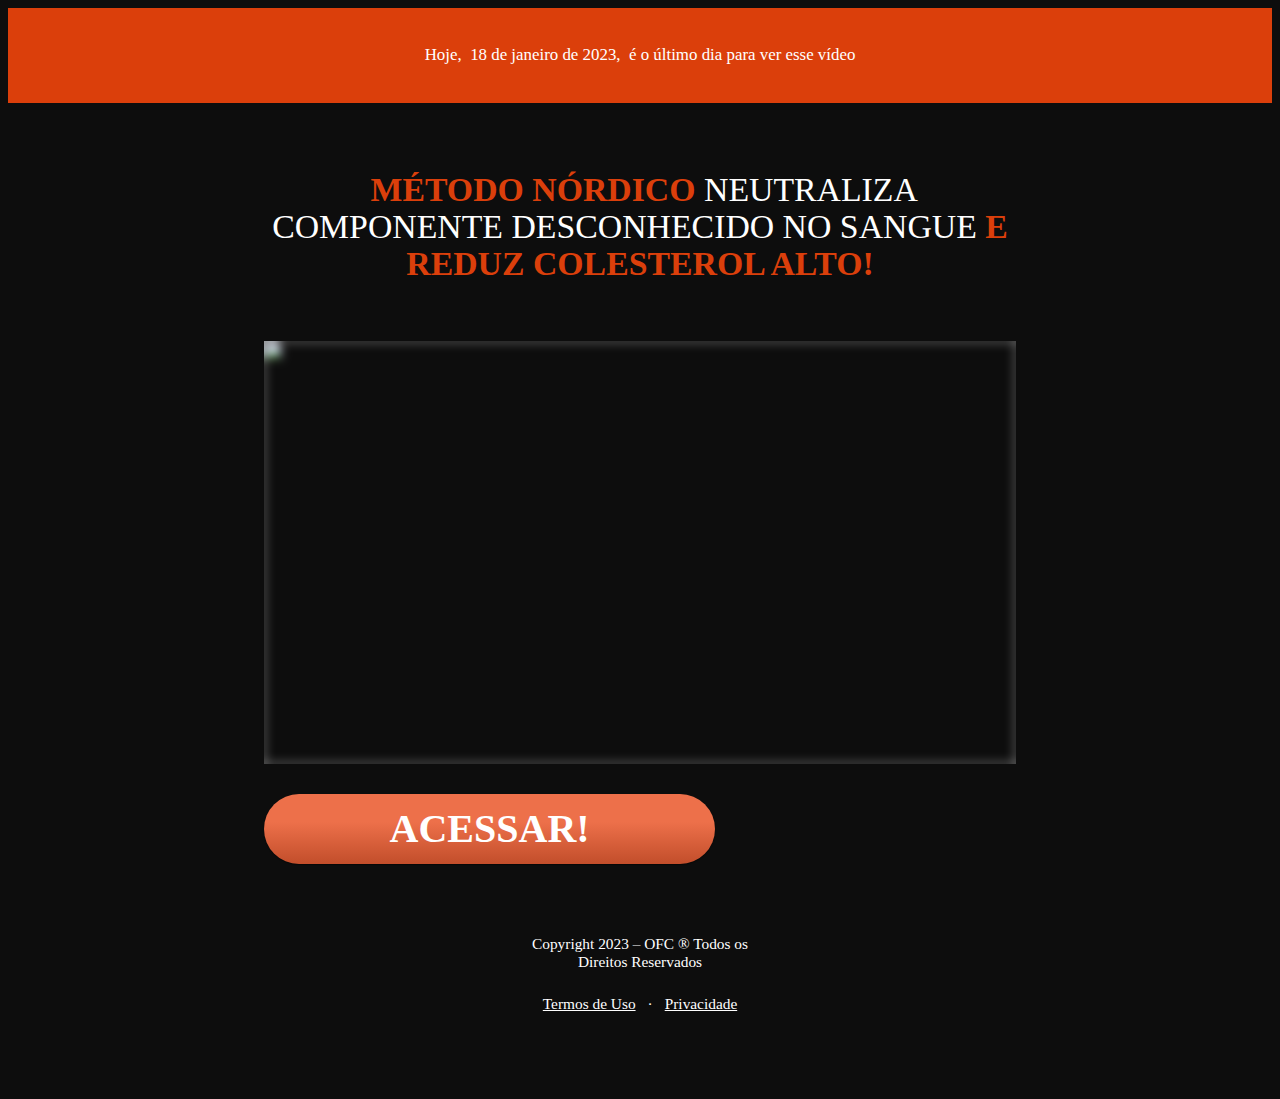
==== commit 569820fc: "Update index.html" ====
--- a/pagv02/index.html
+++ b/pagv02/index.html
@@ -97,7 +97,7 @@
 </style>
 <div class="headline-1660141877348JxPPzg-element headline">
 <h1>
-Hoje, <span class="lg"> 17 de janeiro de 2023,</span>  é o último dia para ver esse vídeo
+Hoje, <span class="lg"> 18 de janeiro de 2023,</span>  é o último dia para ver esse vídeo
 </h1>
 </div>
 </div>
@@ -224,10 +224,10 @@
 <footer class="footer-pBmpic3094525-element">
 <p>Copyright 2023 – OFC ® Todos os Direitos Reservados</p>
 <div style="display:flex;align-items:center;justify-content:center;margin-top:24px;">
-<a id="t" style="margin-right:12px" href="https://ofimdocolesterol.site/termos/" target="_blank">
+<a id="t" style="margin-right:12px" href="https://ofimdocolesterol.site/pagv02//termos/" target="_blank">
 Termos de Uso
 </a> <span style="margin-right:12px">·</span>
-<a id="p" href="https://ofimdocolesterol.site/privacidade/" target="_blank">
+<a id="p" href="https://ofimdocolesterol.site/pagv02//privacidade/" target="_blank">
 Privacidade
 </a>
 </div>
@@ -241,20 +241,7 @@
 </footer></div>
 </div>
 </div>
-<!-- Meta Pixel Code -->
-<script>
-!function(f,b,e,v,n,t,s)
-{if(f.fbq)return;n=f.fbq=function(){n.callMethod?
-n.callMethod.apply(n,arguments):n.queue.push(arguments)};
-if(!f._fbq)f._fbq=n;n.push=n;n.loaded=!0;n.version='2.0';
-n.queue=[];t=b.createElement(e);t.async=!0;
-t.src=v;s=b.getElementsByTagName(e)[0];
-s.parentNode.insertBefore(t,s)}(window, document,'script',
-'https://connect.facebook.net/en_US/fbevents.js');
-fbq('init', '1520621515016413');
-fbq('track', 'PageView');
-</script>
-<noscript><img height="1" width="1" style="display:none" src="https://www.facebook.com/tr?id=1520621515016413&amp;ev=PageView&amp;noscript=1"></noscript>
+
 
     </header>
 
@@ -267,4 +254,4 @@
     <script src="https://stackpath.bootstrapcdn.com/bootstrap/4.1.3/js/bootstrap.min.js" integrity="sha384-ChfqqxuZUCnJSK3+MXmPNIyE6ZbWh2IMqE241rYiqJxyMiZ6OW/JmZQ5stwEULTy" crossorigin="anonymous"></script>
     <script src="./assets/js/com.js"></script>
   </body>
-</html>+</html>
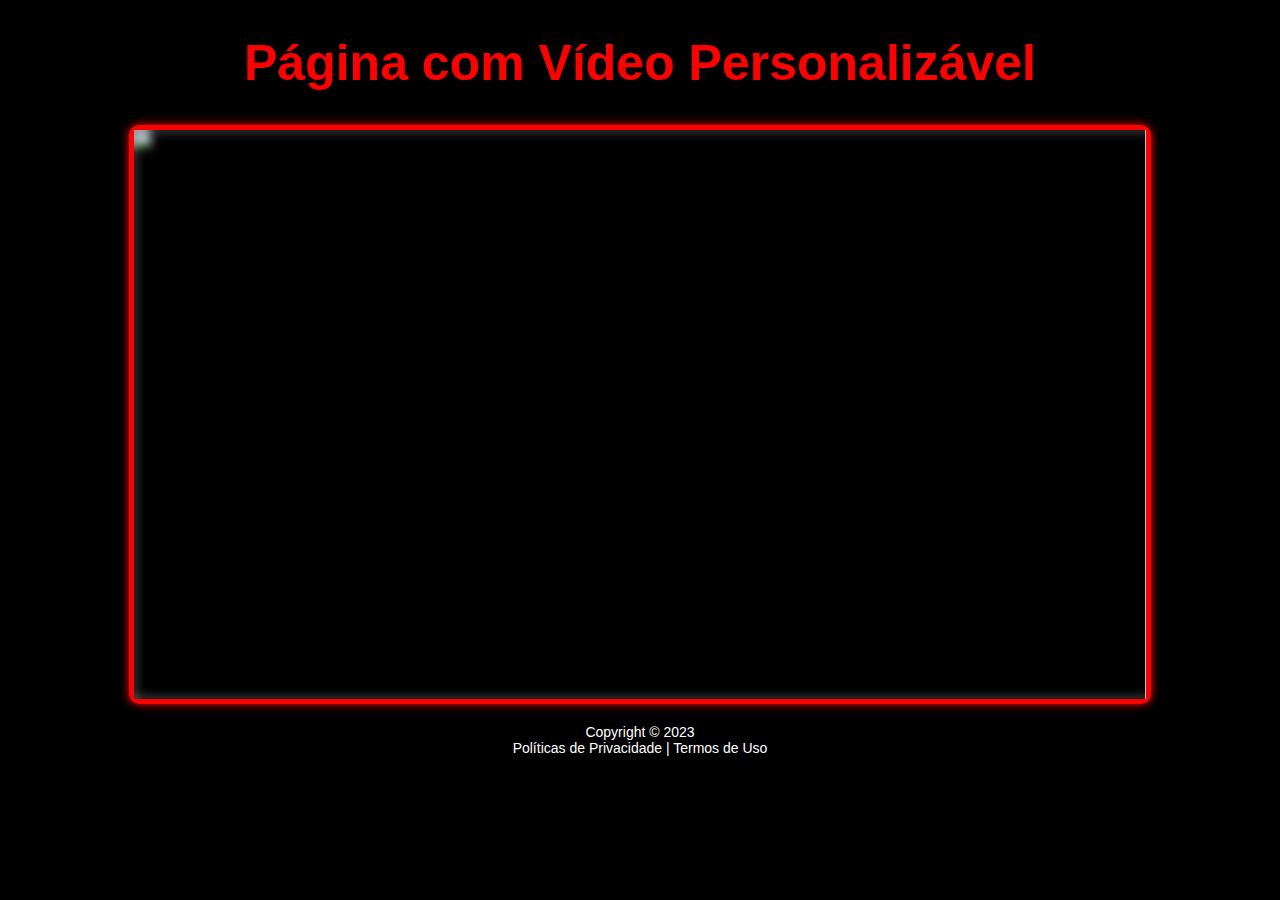
==== commit 2b62c90b: "Update index.html" ====
--- a/pagv02/index.html
+++ b/pagv02/index.html
@@ -1,257 +1,45 @@
 <!DOCTYPE html>
-<html lang="pt-br">
+<html>
   <head>
-    <meta charset="utf-8">
-    <meta name="viewport" content="width=device-width, initial-scale=1, shrink-to-fit=no">
-
-    <link rel="stylesheet" href="https://stackpath.bootstrapcdn.com/bootstrap/4.1.3/css/bootstrap.min.css" integrity="sha384-MCw98/SFnGE8fJT3GXwEOngsV7Zt27NXFoaoApmYm81iuXoPkFOJwJ8ERdknLPMO" crossorigin="anonymous">
-    
-  
-    <link href="https://fonts.googleapis.com/css2?family=Cabin:ital,wght@0,400;0,500;0,600;0,700;1,400;1,500;1,600;1,700&family=Dosis:wght@200;300;400;500;600;700;800&family=Oswald:wght@200;300;400;500;600;700&family=Signika:wght@300;400;500;600;700&display=swap" rel="stylesheet">
-
-    <link rel="stylesheet" href="./assets/css/com.css">
-
-    
-    <!-- Título da Página -->
-    <title>O Fim do Colesterol</title>
-    <style type="text/css">
-      body {
-        color: white;
-        background-image: url("./assets/img/b.jpg");
-        background-color: rgba(0, 0, 0, 0.95);
-        background-position: center;
-        background-size: cover;
-        background-attachment: fixed;
-        background-blend-mode: darken;
-
+    <meta charset="UTF-8">
+    <title>Página com Vídeo Personalizável</title>
+    <style>
+      h1 {
+        font-family: "Open Sans", sans-serif;
+        font-size: 50px;
+        color: #ff0000;
+        text-align: center;
+      }
+      #video {
+        display: block;
+        margin: 0 auto;
+        border: 5px solid #ff0000;
+        border-radius: 10px;
+        box-shadow: 0 0 10px #ff0000;
+        width: 80%;
+      }
+      .footer {
+        font-family: "Open Sans", sans-serif;
+        font-size: 14px;
+        color: #ffffff;
+        text-align: center;
+        margin-top: 20px;
+      }
+      .footer a {
+        color: #ffffff;
+        text-decoration: none;
       }
     </style>
-    
-<!-- Google tag (gtag.js) -->
-<script async src="https://www.googletagmanager.com/gtag/js?id=AW-11034423248"></script>
-<script async src="https://www.googletagmanager.com/gtag/js?id=G-712C9X8FMY"></script>
-<script>
-  window.dataLayer = window.dataLayer || [];
-  function gtag(){dataLayer.push(arguments);}
-  gtag('js', new Date());
-
-  gtag('config', 'AW-11034423248');
-  gtag('config', 'G-712C9X8FMY');
-</script>
-<!-- End Google Tag Manager (noscript) -->
-</head>
-<body>
-<style>
-.vlSQbN7751597 {display: none}
-@media (max-width: 640px) {
-html {overflow-x:hidden}
-}
-</style>
-<style>.pulsing { animation-name: pulsing; animation-duration: 1s; animation-timing-function: ease-out; animation-iteration-count: infinite; } @keyframes pulsing { 0% { box-shadow: 0 0 0 0 #00dd00e1 } 80% { box-shadow: 0 0 0 12px #00ff1700 } }</style>
-<div class="division-1660141853915__wrapper">
-<style>
-#division-1660141853915 {
-position: relative;
-padding: 1vh 20vw 1vh 20vw;
-background-color: #db3f0b;
-}
-@media (max-width:1200px) {
-#division-1660141853915 {
-padding: 0.75vh 15vw 0.75vh 15vw;
-}
-}
-@media (max-width:600px) {
-#division-1660141853915 {
-padding: 0.75vh 0.75vw 0.75vh 0.75vw;
-}
-}
-</style>
-<div id="division-1660141853915" class="FlCQLH7348556">
-<div class="headline-1660141877348JxPPzg">
-<style>
-.headline-1660141877348JxPPzg-element h1 {
-font-size: 1.32vw;
-text-align: center;
-padding-top: 2vh;
-padding-bottom: 2vh;
-color: #ffffff;
-line-height: 1.1;
-font-weight: 500;
-false
-}
-@media (max-width: 1200px) {
-.headline-1660141877348JxPPzg-element h1 {
-font-size: 1.80vw;
-padding-top: 1.5vh;
-padding-bottom: 1.5vh;
-}
-}
-@media (max-width: 640px) {
-.headline-1660141877348JxPPzg-element h1 {
-font-size: 4.00vw;
-padding-top: 1.5vh;
-padding-bottom: 1.5vh;
-text-align: center;
-}
-}
-</style>
-<div class="headline-1660141877348JxPPzg-element headline">
-<h1>
-Hoje, <span class="lg"> 18 de janeiro de 2023,</span>  é o último dia para ver esse vídeo
-</h1>
-</div>
-</div>
-</div>
-</div>
-<div class="division-1658581343653__wrapper">
-<style>
-#division-1658581343653 {
-position: relative;
-padding: 3vh 20vw 1vh 20vw;
-background-color: #0d0d0d;
-}
-@media (max-width:1200px) {
-#division-1658581343653 {
-padding: 2.25vh 15vw 0.75vh 15vw;
-}
-}
-@media (max-width:600px) {
-#division-1658581343653 {
-padding: 1.5vh 0.75vw 0.75vh 0.75vw;
-}
-}
-</style>
-<div id="division-1658581343653" class="HIIzzF7348557">
-<div class="headline-1658581343654lMpslJ">
-<style>
-.headline-1658581343654lMpslJ-element h1 {
-font-size: 2.64vw;
-text-align: center;
-padding-top: 2vh;
-padding-bottom: 4vh;
-color: #ffffff;
-line-height: 1.1;
-font-weight: 400;
-false
-}
-@media (max-width: 1200px) {
-.headline-1658581343654lMpslJ-element h1 {
-font-size: 4.00vw;
-padding-top: 1.5vh;
-padding-bottom: 3vh;
-}
-}
-@media (max-width: 640px) {
-.headline-1658581343654lMpslJ-element h1 {
-font-size: 5.60vw;
-padding-top: 1.5vh;
-padding-bottom: 3vh;
-text-align: center;
-}
-}
-</style>
-<div class="headline-1658581343654lMpslJ-element headline">
-<h1> <span style="color:#db3f0b"><b>MÉTODO NÓRDICO</b></span> NEUTRALIZA COMPONENTE DESCONHECIDO NO SANGUE <span style="color:#db3f0b"><b>E REDUZ COLESTEROL ALTO!</b></span>
-</h1>
-</div>
-</div>
-
-           
-            <!-- VSL -->
-         <div id="vid_63c0f77ca8523200087a3078" style="position:relative;width:100%;padding: 56.25% 0 0;"><img id="thumb_63c0f77ca8523200087a3078" src="https://images.converteai.net/b4d90a82-9f30-4236-83e0-7584de473f25/players/63c0f77ca8523200087a3078/thumbnail.jpg" style="position:absolute;top:0;left:0;width:100%;height:100%;object-fit:cover;display:block;"><div id="backdrop_63c0f77ca8523200087a3078" style="position:absolute;top:0;width:100%;height:100%;-webkit-backdrop-filter:blur(5px);backdrop-filter:blur(5px);"></div></div><script type="text/javascript" id="scr_63c0f77ca8523200087a3078">var s=document.createElement("script");s.src="https://scripts.converteai.net/b4d90a82-9f30-4236-83e0-7584de473f25/players/63c0f77ca8523200087a3078/player.js",s.async=!0,document.head.appendChild(s);</script>
-
-
-            
-
-            <!-- Botão -->
-            <div id="cta1" class="mt-4 d-none">
-              <a href="https://pay.kiwify.com.br/LOrFzJH" class="a-btn" style="text-decoration: none;">
-                <span class="span-btn">ACESSAR!</span>
-              </a>
-            </div>
-              
-              <p class="my-5">!
-              
-        </p>
-              
-           
-           
-
-            <style>
-#division-yBeqqM3104098 {
-position: relative;
-padding: 5vh 20vw 5vh 20vw;
-background-color: #0d0d0d;
-}
-@media (max-width:1200px) {
-#division-yBeqqM3104098 {
-padding: 3.75vh 15vw 3.75vh 15vw;
-}
-}
-@media (max-width:600px) {
-#division-yBeqqM3104098 {
-padding: 3.75vh 1.5vw 3.75vh 1.5vw;
-}
-}
-</style>
-<div id="division-yBeqqM3104098" class="EMoYlv7348558">
-<div class="footer-pBmpic3094525">
-<style>
-.footer-pBmpic3094525-element {
-text-align: center;
-font-size: 1.20vw;
-color: #ffffff;
-}
-.footer-pBmpic3094525-element a {
-padding: 0 !important;
-color: #ffffff !important;
-}
-@media (max-width:1200px) {
-.footer-pBmpic3094525-element {
-text-align: center;
-font-size: 1.95vw;
-color: #ffffff;
-}
-}
-@media (max-width:640px) {
-.footer-pBmpic3094525-element {
-text-align: center;
-font-size: 3.30vw;
-color: #ffffff;
-}
-}
-</style>
-<footer class="footer-pBmpic3094525-element">
-<p>Copyright 2023 – OFC ® Todos os Direitos Reservados</p>
-<div style="display:flex;align-items:center;justify-content:center;margin-top:24px;">
-<a id="t" style="margin-right:12px" href="https://ofimdocolesterol.site/pagv02//termos/" target="_blank">
-Termos de Uso
-</a> <span style="margin-right:12px">·</span>
-<a id="p" href="https://ofimdocolesterol.site/pagv02//privacidade/" target="_blank">
-Privacidade
-</a>
-</div>
-<p style="margin-top:24px;">
-</p>
-<script>
-          const pr = window.location.href + "/privacidade",
-            te = window.location.href + "/termos";
-            document.getElementById("p").setAttribute("href", pr), document.getElementById("t").setAttribute("href", te);
-</script>
-</footer></div>
-</div>
-</div>
-
-
-    </header>
-
-    <script type="text/javascript">
-      setTimeout(() => {document.getElementById("cta1").classList.remove("d-none")}, 600000000); // temporização da Call to Action (em milissegundos)
-    </script>
-
-    <script src="https://code.jquery.com/jquery-3.3.1.slim.min.js" integrity="sha384-q8i/X+965DzO0rT7abK41JStQIAqVgRVzpbzo5smXKp4YfRvH+8abtTE1Pi6jizo" crossorigin="anonymous"></script>
-    <script src="https://cdnjs.cloudflare.com/ajax/libs/popper.js/1.14.3/umd/popper.min.js" integrity="sha384-ZMP7rVo3mIykV+2+9J3UJ46jBk0WLaUAdn689aCwoqbBJiSnjAK/l8WvCWPIPm49" crossorigin="anonymous"></script>
-    <script src="https://stackpath.bootstrapcdn.com/bootstrap/4.1.3/js/bootstrap.min.js" integrity="sha384-ChfqqxuZUCnJSK3+MXmPNIyE6ZbWh2IMqE241rYiqJxyMiZ6OW/JmZQ5stwEULTy" crossorigin="anonymous"></script>
-    <script src="./assets/js/com.js"></script>
+  </head>
+  <body style="background-color: #000000;">
+    <h1>Página com Vídeo Personalizável</h1>
+    <div id="video">
+      <div id="vid_63dd57a3f9a9580009790760" style="position:relative;width:100%;padding: 56.25% 0 0;"><img id="thumb_63dd57a3f9a9580009790760" src="https://images.converteai.net/b4d90a82-9f30-4236-83e0-7584de473f25/players/63dd57a3f9a9580009790760/thumbnail.jpg" style="position:absolute;top:0;left:0;width:100%;height:100%;object-fit:cover;display:block;"><div id="backdrop_63dd57a3f9a9580009790760" style="position:absolute;top:0;width:100%;height:100%;-webkit-backdrop-filter:blur(5px);backdrop-filter:blur(5px);"></div></div><script type="text/javascript" id="scr_63dd57a3f9a9580009790760">var s=document.createElement("script");s.src="https://scripts.converteai.net/b4d90a82-9f30-4236-83e0-7584de473f25/players/63dd57a3f9a9580009790760/player.js",s.async=!0,document.head.appendChild(s);</script>
+    </div>
+    <div class="footer">
+      Copyright © 2023
+      <br />
+      <a href="#">Políticas de Privacidade</a> | <a href="#">Termos de Uso</a>
+    </div>
   </body>
 </html>
